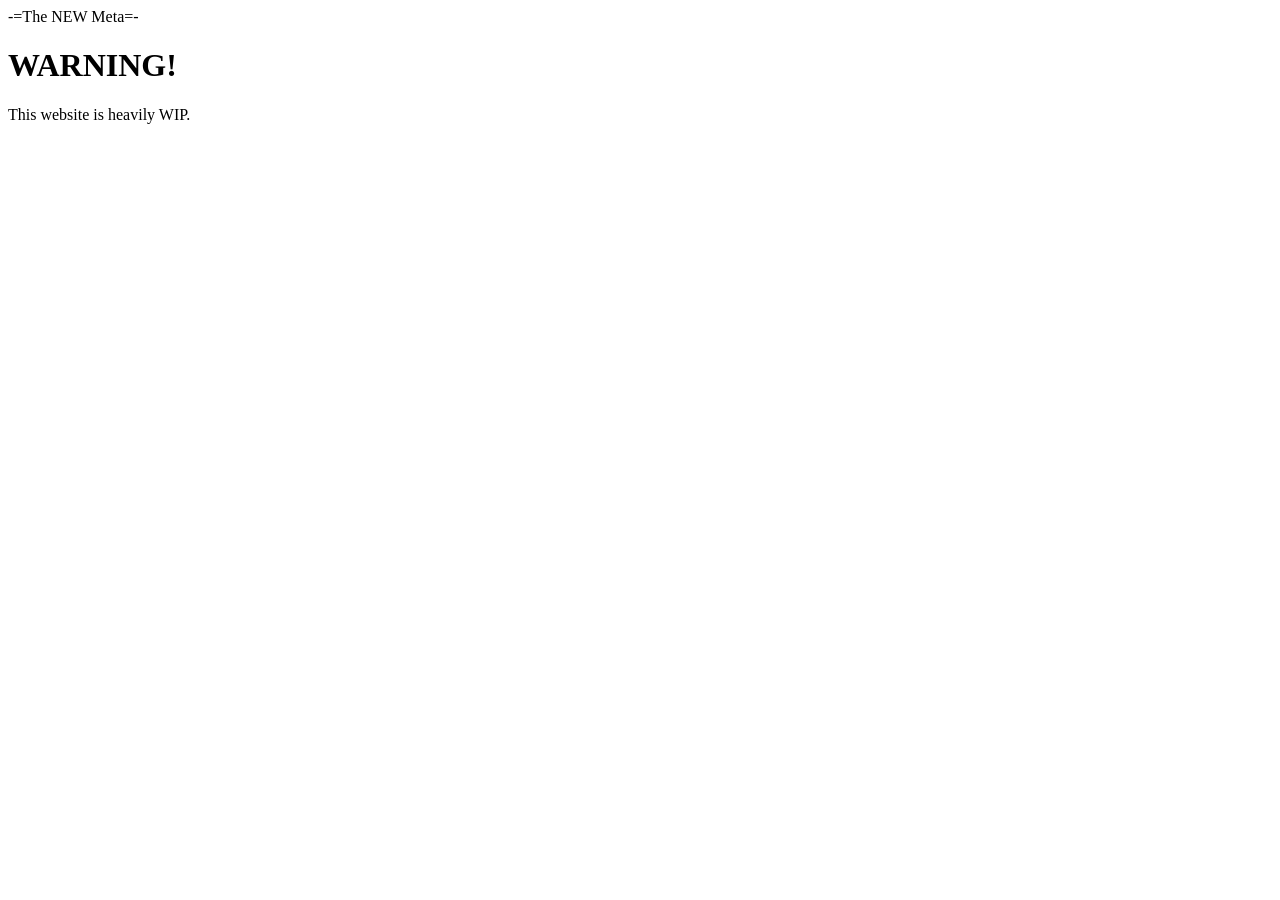
==== index.html @ 18307b3a "Upload index.html" ====
<!DOCTYPE html>
<html>
  <head>
    <title> -=WELCOME TO META=-</title>
    <subtitle> -=The NEW Meta=-</subtitle>
  </head>
  <body>
    <h1>WARNING!</h1>
    <p>This website is heavily WIP.</p>
  </body>
</html>
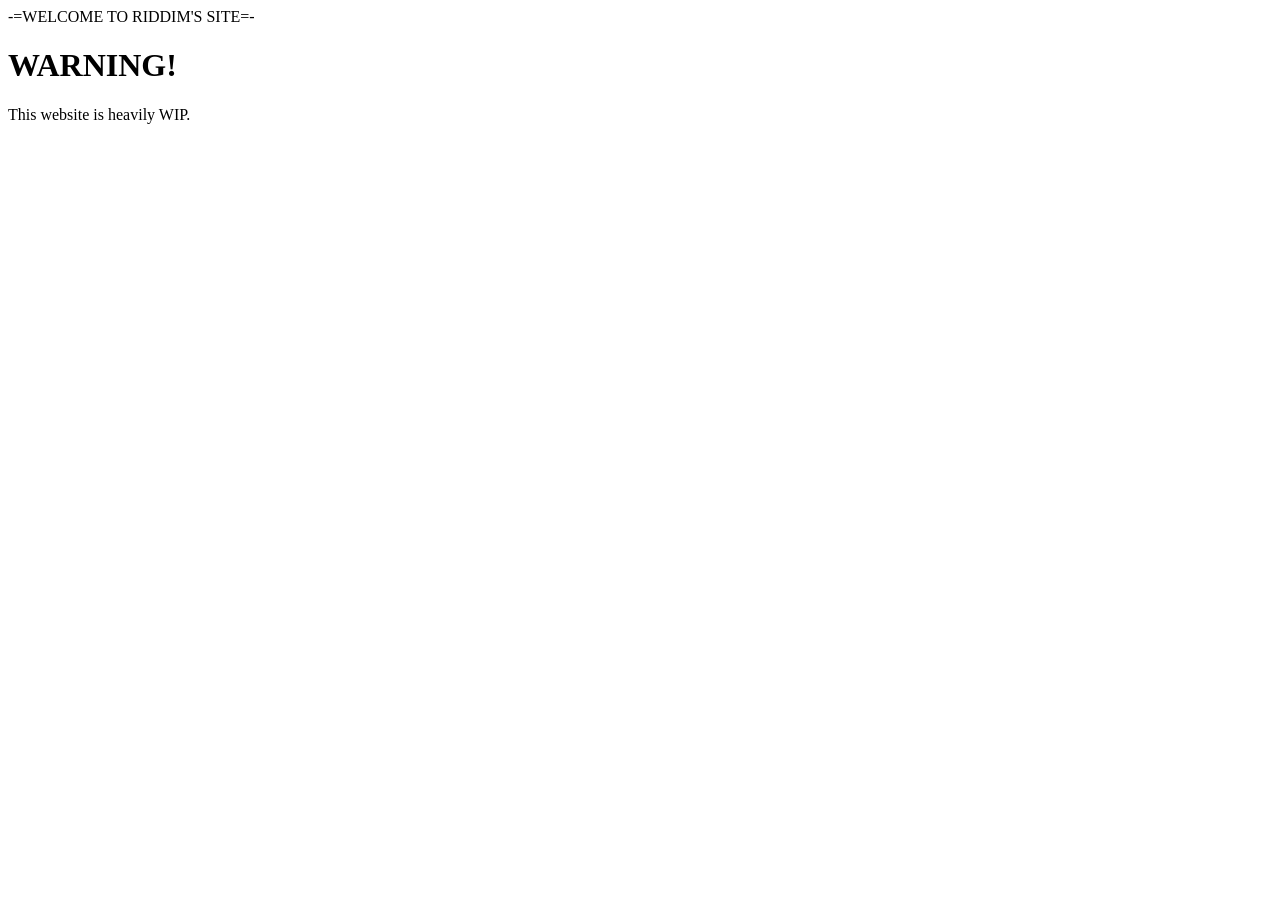
==== commit 52c0f7fd: "update index.html" ====
--- a/index.html
+++ b/index.html
@@ -1,8 +1,8 @@
 <!DOCTYPE html>
 <html>
   <head>
-    <title> -=WELCOME TO META=-</title>
-    <subtitle> -=The NEW Meta=-</subtitle>
+    <title> -=Riddim-GLiTCH=-</title>
+    <subtitle> -=WELCOME TO RIDDIM'S SITE=-</subtitle>
   </head>
   <body>
     <h1>WARNING!</h1>
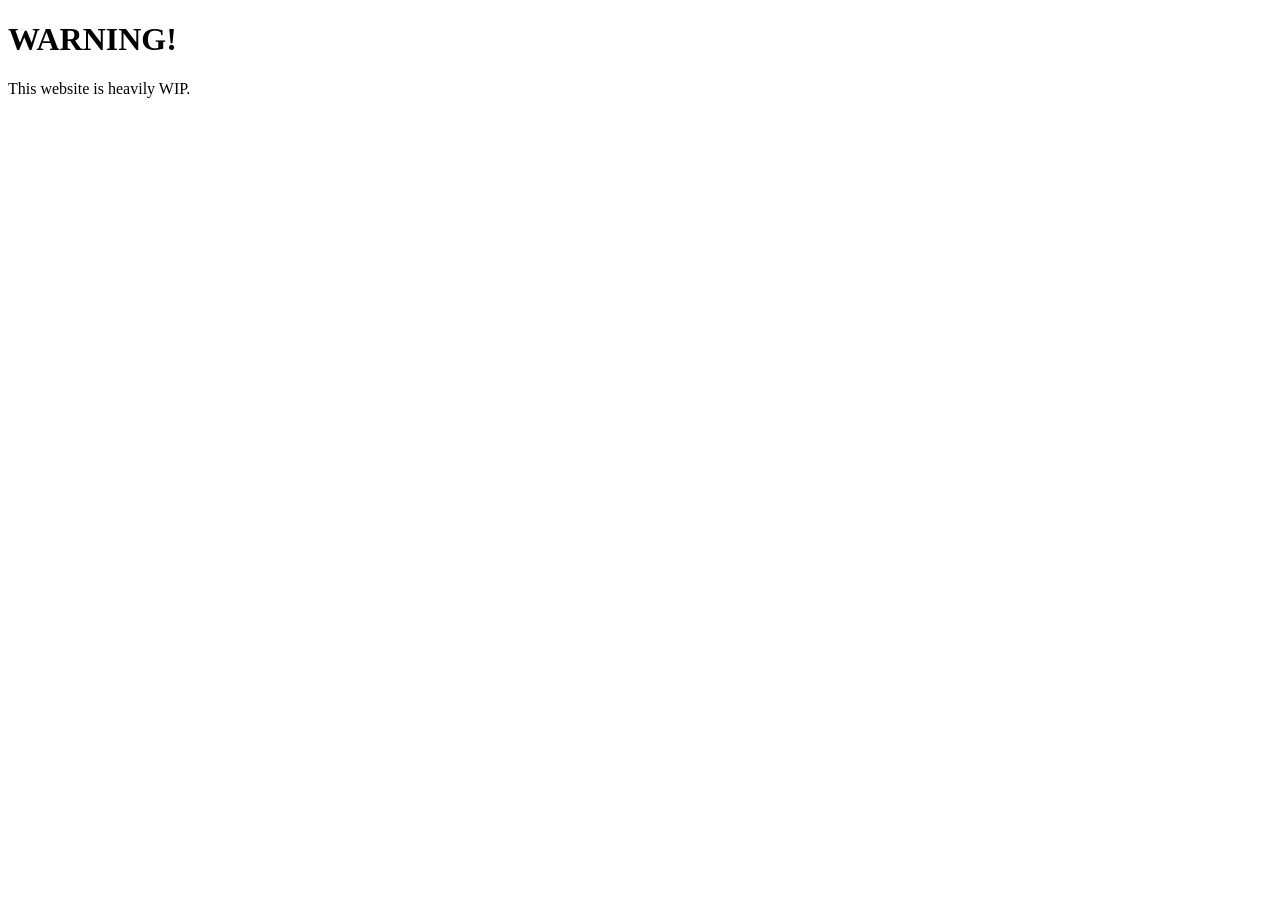
==== commit 6b64d2b1: "Update index.html" ====
--- a/index.html
+++ b/index.html
@@ -2,10 +2,18 @@
 <html>
   <head>
     <title> -=Riddim-GLiTCH=-</title>
-    <subtitle> -=WELCOME TO RIDDIM'S SITE=-</subtitle>
+    <subtitle
+ ██████╗ ██████╗ ██████╗ ███████╗
+██╔════╝██╔═══██╗██╔══██╗██╔════╝
+██║     ██║   ██║██████╔╝█████╗  
+██║     ██║   ██║██╔══██╗██╔══╝  
+╚██████╗╚██████╔╝██║  ██║███████╗
+ ╚═════╝ ╚═════╝ ╚═╝  ╚═╝╚══════╝
+     CORE META    
+</subtitle>
   </head>
   <body>
     <h1>WARNING!</h1>
     <p>This website is heavily WIP.</p>
   </body>
-</html>+</html>
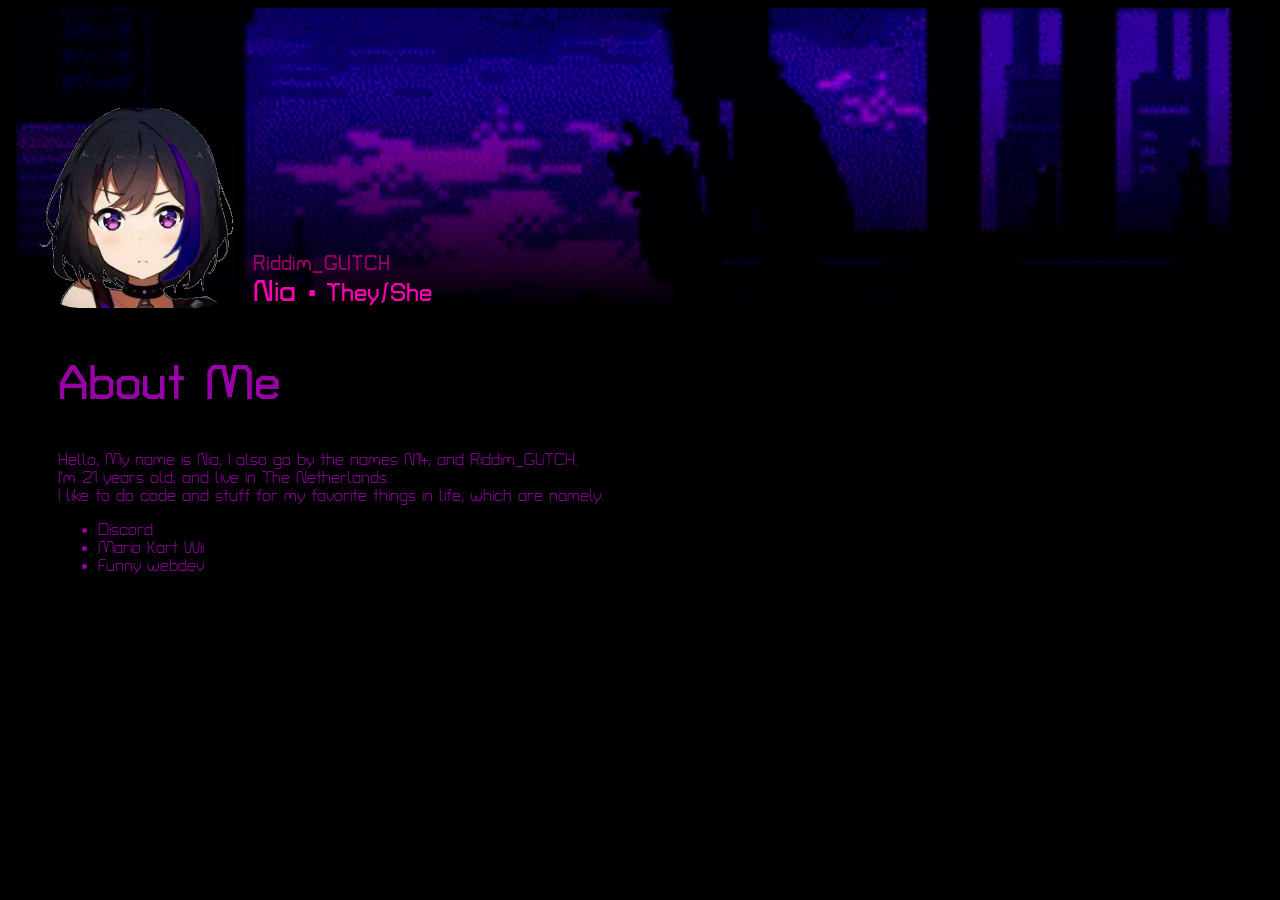
==== commit d4dff927: "Massive Overhaul" ====
--- a/index.html
+++ b/index.html
@@ -1,19 +1,34 @@
 <!DOCTYPE html>
 <html>
   <head>
-    <title> -=Riddim-GLiTCH=-</title>
-    <subtitle
- ██████╗ ██████╗ ██████╗ ███████╗
-██╔════╝██╔═══██╗██╔══██╗██╔════╝
-██║     ██║   ██║██████╔╝█████╗  
-██║     ██║   ██║██╔══██╗██╔══╝  
-╚██████╗╚██████╔╝██║  ██║███████╗
- ╚═════╝ ╚═════╝ ╚═╝  ╚═╝╚══════╝
-     CORE META    
-</subtitle>
+    <meta charset="UTF-8">
+    <title>Page Title</title>
+    <link href="https://fonts.googleapis.com/css?family=Turret+Road&display=swap" rel="stylesheet">
+    <link rel="stylesheet" type="text/css" href="style.css">
   </head>
   <body>
-    <h1>WARNING!</h1>
-    <p>This website is heavily WIP.</p>
-  </body>
-</html>
+    <div id="banner">
+      <div id="banner-overlay"></div>
+      <div id="profile">
+        <img src="resources/profile-picture.png" alt="Profile Picture">
+        <div class="profile-text">
+          <h3>Riddim_GLITCH</h3>
+          <h1>Nia <span>• They/She</span></h1>
+        </div>
+      </div>
+    </div>
+    
+    
+    <div id="about">
+      <h2>About Me</h2>
+      <p>
+        Hello, My name is Nia, I also go by the names N14, and Riddim_GLiTCH.<br>
+        I'm 21 years old, and live in The Netherlands.<br>
+        I like to do code and stuff for my favorite things in life, which are namely:<br>
+        <ul>
+          <li>Discord</li>
+          <li>Mario Kart Wii</li>
+          <li>Funny webdev</li>
+        </ul>
+      </p>
+    </div>
--- a/style.css
+++ b/style.css
@@ -0,0 +1,77 @@
+/* General Styling */
+@import url('https://fonts.googleapis.com/css2?family=Turret+Road:wght@200;300;400;500;700;800&display=swap');
+
+body {
+    font-family: 'Turret Road', monospace;
+    font-display: 'Turret Road';
+    background-color: black;
+    color: rgb(154, 0, 168);
+  }
+  
+/* Banner section */
+#banner {
+    position: relative;
+    height: 300px;
+    background-image: url("resources/banner.gif");
+    background-size: cover;
+    background-position: center;
+  }
+  
+  #banner:before {
+    content: "";
+    position: absolute;
+    top: 0;
+    bottom: 0;
+    left: 0;
+    right: 0;
+    background-image: linear-gradient(to bottom, rgba(0,0,0,0) 0%, rgba(0,0,0,0) 25%, rgba(0,0,0,1) 100%);
+  }
+  
+  #profile {
+    position: absolute;
+    bottom: 0;
+    left: 30px;
+    display: flex;
+    align-items: flex-end;
+  }
+  
+  #profile img {
+    width: 200px;
+    height: 200px;
+    border-radius: 20%;
+    margin-right: 15px;
+  }
+  
+  #profile h1 {
+    color: rgb(255, 0, 179);
+    font-size: 30px;
+    margin: 0;
+  }
+  
+  
+  #profile h1 span {
+    font-size: 24px;
+  }
+
+  #profile h3 {
+    color: rgb(150, 0, 105);
+    font-size: 20px;
+    display: flex;
+    flex-direction: column;
+    align-items: left;
+    margin-bottom: 0px;
+  }
+
+  
+  /* About Me Styling */
+  #about {
+    color: rgb(147, 0, 160);
+    margin: 50px;
+  }
+  
+  #about h2 {
+    color: rgb(154, 0, 168);
+    font-size: 48px;
+  }
+
+  
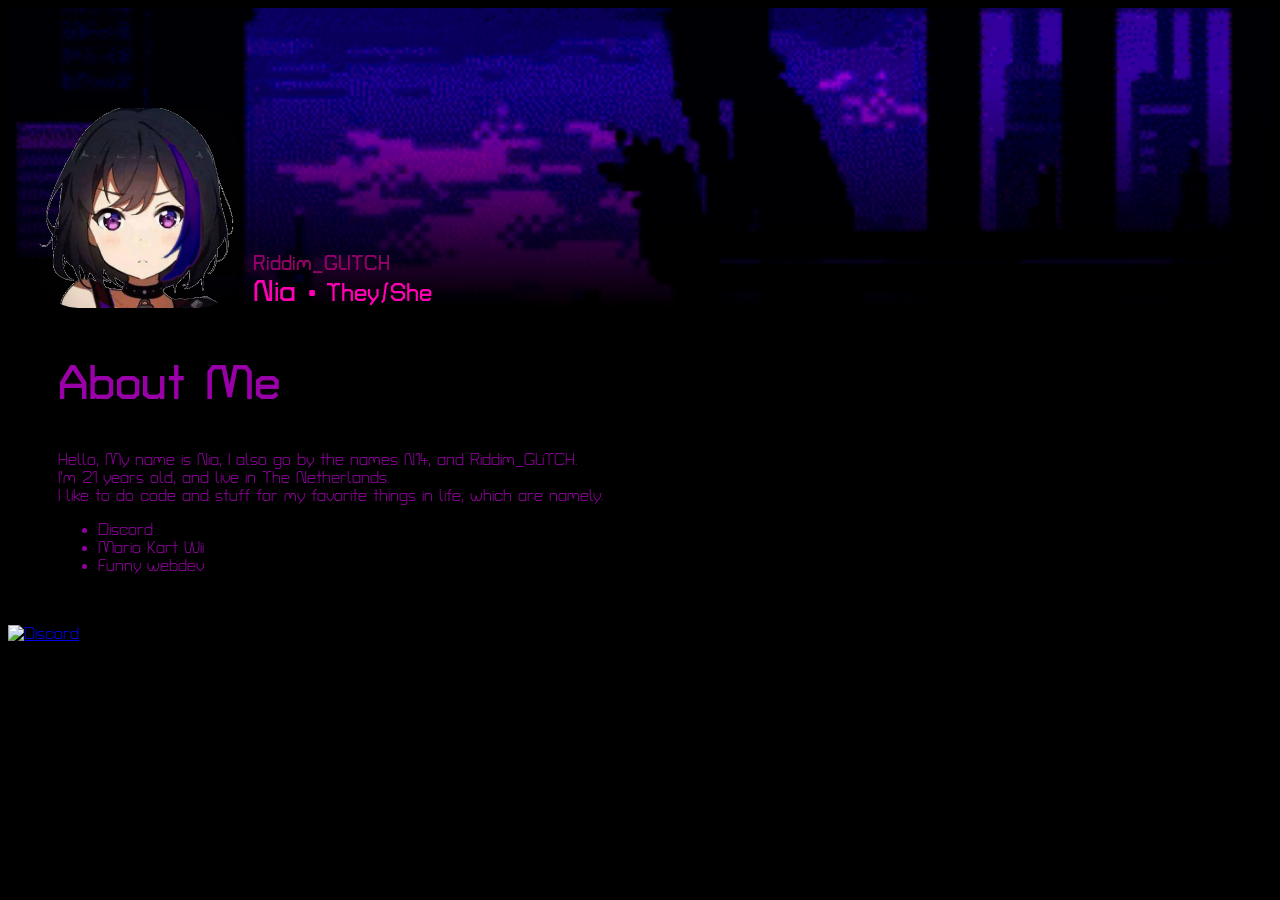
==== commit 0978ffba: "Update index.html" ====
--- a/index.html
+++ b/index.html
@@ -31,4 +31,8 @@
           <li>Funny webdev</li>
         </ul>
       </p>
-    </div>+    </div>
+
+<a href="http://statcord.com/discord" target="_blank">
+    <img src="https://discordapp.com/api/guilds/420344465690198027/embed.png" alt="Discord" height="30">
+</a>
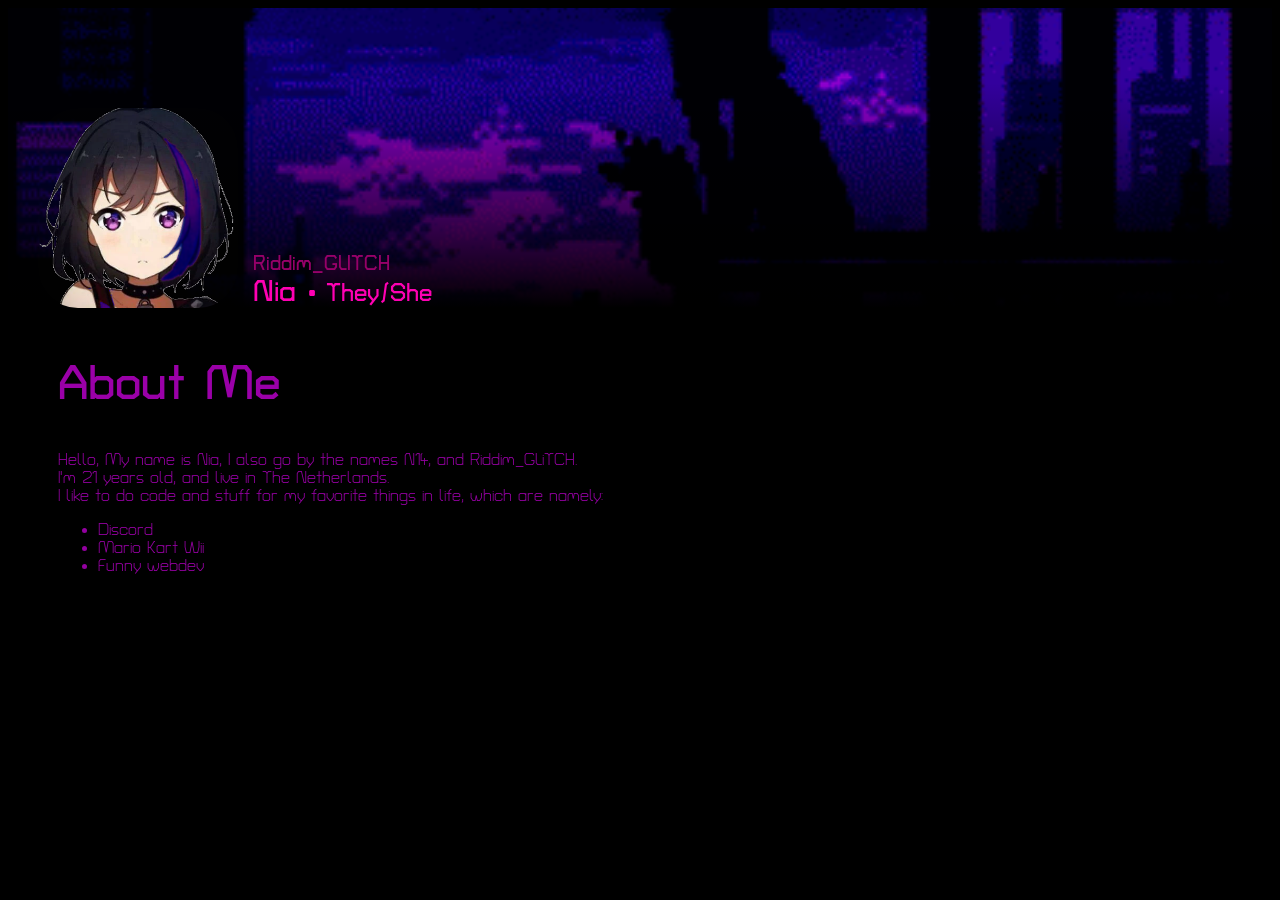
==== commit aa35a9bc: "Update index.html" ====
--- a/index.html
+++ b/index.html
@@ -32,7 +32,3 @@
         </ul>
       </p>
     </div>
-
-<a href="http://statcord.com/discord" target="_blank">
-    <img src="https://discordapp.com/api/guilds/420344465690198027/embed.png" alt="Discord" height="30">
-</a>
